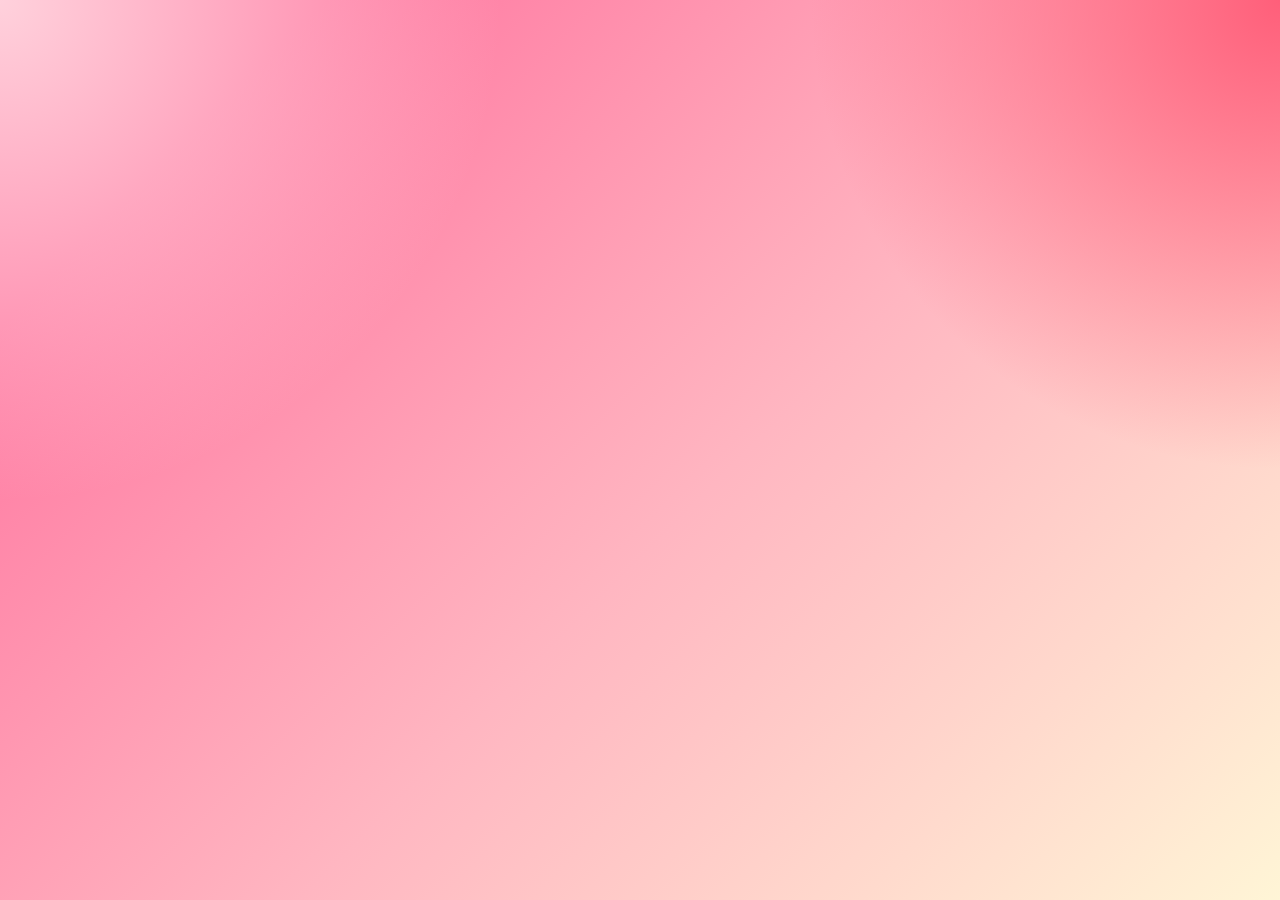
==== after-moment.html @ 788569a2 "update video dan audio halaman after moment" ====
<!DOCTYPE html>
<html lang="id">
  <head>
    <meta charset="UTF-8" />
    <meta name="viewport" content="width=device-width, initial-scale=1.0" />
    <title>Terima Kasih Sudah Menonton</title>
    <link rel="stylesheet" href="style.css" />
    <style>
      .video-background {
        position: fixed;
        inset: 0;
        width: 100%;
        height: 100%;
        object-fit: cover;
        object-position: center center;
        z-index: -2;
        opacity: 0.92;
      }

      .video-overlay {
        position: fixed;
        inset: 0;
        background: rgba(15, 15, 15, 0.28);
        z-index: -1;
      }

      .hero {
        background: rgba(255, 255, 255, 0.88);
        backdrop-filter: blur(16px);
      }

      .bubble-layer {
        position: fixed;
        inset: 0;
        pointer-events: none;
        overflow: hidden;
        z-index: 0;
      }

      .bubble {
        position: absolute;
        display: inline-flex;
        align-items: center;
        justify-content: center;
        gap: 0.5rem;
        padding: 0.7rem 1rem;
        max-width: 220px;
        line-height: 1.35;
        background: #ffffffcc;
        color: #111;
        border-radius: 24px;
        border-top-left-radius: 24px;
        border-top-right-radius: 24px;
        border-bottom-left-radius: 24px;
        box-shadow: 0 10px 30px rgba(0, 0, 0, 0.12);
        font-size: 0.95rem;
        letter-spacing: 0.01em;
        white-space: normal;
        opacity: 0.98;
        transform: translateY(100vh);
        animation: floatUp 14s linear infinite;
        pointer-events: auto;
        cursor: pointer;
        transition: transform 0.2s ease, filter 0.2s ease;
      }

      .bubble:hover {
        transform: translateY(100vh) scale(1.02);
        filter: brightness(1.05);
      }

      .bubble.right {
        background: rgba(37, 211, 102, 0.95);
        color: #ffffff;
        border-top-right-radius: 4px;
        border-bottom-left-radius: 24px;
        border-bottom-right-radius: 24px;
      }

      .bubble .heart-icon {
        display: inline-flex;
        align-items: center;
        justify-content: center;
        width: 1.2rem;
        height: 1.2rem;
        border-radius: 50%;
        background: rgba(255, 255, 255, 0.9);
        color: #ff3b6a;
        font-size: 0.95rem;
      }

      .bubble .bubble-photo {
        width: 40px;
        height: 40px;
        border-radius: 14px;
        object-fit: cover;
        border: 2px solid rgba(255, 255, 255, 0.85);
        box-shadow: 0 8px 20px rgba(0, 0, 0, 0.12);
      }

      .bubble.right .heart-icon {
        background: rgba(255, 255, 255, 0.18);
      }

      .bubble.image-bubble {
        padding: 0.6rem 0.85rem;
        gap: 0.55rem;
      }

      .audio-prompt {
        position: fixed;
        bottom: 18px;
        left: 50%;
        transform: translateX(-50%);
        z-index: 10;
        display: none;
      }

      .audio-prompt button {
        padding: 0.85rem 1.2rem;
        border: none;
        border-radius: 999px;
        background: rgba(255, 255, 255, 0.92);
        color: #333;
        font-weight: 700;
        cursor: pointer;
        box-shadow: 0 18px 45px rgba(0, 0, 0, 0.16);
      }

      .audio-prompt.show {
        display: block;
      }

      .pop-heart {
        position: fixed;
        display: inline-flex;
        align-items: center;
        justify-content: center;
        width: 36px;
        height: 36px;
        pointer-events: none;
        font-size: 1.2rem;
        opacity: 0;
        transform: translate(-50%, -50%) scale(0.8);
        animation: popHeart 0.6s ease-out forwards;
      }

      @keyframes popHeart {
        0% {
          opacity: 1;
          transform: translate(-50%, -50%) scale(1);
        }
        100% {
          opacity: 0;
          transform: translate(-50%, -180%) scale(1.5);
        }
      }

      .bubble::after {
        content: "";
        position: absolute;
        width: 12px;
        height: 12px;
        border-radius: 3px;
        bottom: 10px;
        background: inherit;
      }

      .bubble.left::after {
        left: -6px;
        transform: rotate(45deg);
      }

      .bubble.right::after {
        right: -6px;
        transform: rotate(45deg);
      }

      @keyframes floatUp {
        0% {
          transform: translateY(100vh) scale(0.9);
          opacity: 0.9;
        }
        100% {
          transform: translateY(-120vh) scale(1.05);
          opacity: 0.05;
        }
      }

      @media (max-width: 768px) {
        .video-background {
          object-position: center top;
        }

        .bubble {
          padding: 0.6rem 0.9rem;
          max-width: 180px;
          font-size: 0.85rem;
        }

        .bubble .bubble-photo {
          width: 34px;
          height: 34px;
        }
      }
    </style>
  </head>
  <body>
    <video id="pageVideo" class="video-background" autoplay loop playsinline>
      <source src="WhatsApp Video 2026-08-08 at 03.16.43.mp4"
      Video latar tidak didukung oleh browser.
    </video>
    <audio id="backgroundAudio" preload="auto" autoplay playsinline>
      <source src="WhatsApp Video 2026-08-08 at 03.42.05.mp4"
      Audio tidak didukung oleh browser.
    </audio>
    <div class="audio-prompt" id="audioPrompt">
      <button id="audioPromptBtn">Aktifkan musik latar</button>
    </div>
    <div class="video-overlay"></div>
    <div class="bubble-layer" id="bubbleLayer"></div>
    <script>
      const bubbleItems = [
        { type: "text", content: "i love u" },
        { type: "text", content: "happy birthday sayangku" },
        {
          type: "image",
          src: "file:///C:/Users/ASUS/Downloads/WhatsApp Image 2026-08-08 at 03.34.33.jpeg",
          label: "hfiz akan selamanya mencintai wawa",
        },
        { type: "text", content: "mwah" },
        {
          type: "image",
          src: "file:///C:/Users/ASUS/Downloads/WhatsApp Image 2026-08-08 at 03.34.33.jpeg",
          label: "selamanya untuk wawa",
        },
      ];

      const bubbleLayer = document.getElementById("bubbleLayer");

      function createBubble(item) {
        const bubble = document.createElement("span");
        bubble.className = "bubble";

        if (item.type === "image") {
          bubble.classList.add("image-bubble");
          bubble.innerHTML = `
            <img class="bubble-photo" src="${item.src}" alt="foto sayang" />
            <span class="bubble-text">${item.label}</span>
            <span class="heart-icon">❤</span>
          `;
        } else {
          bubble.innerHTML = `
            <span class="bubble-text">${item.content}</span>
            <span class="heart-icon">❤</span>
          `;
        }

        const side = Math.random() > 0.5 ? "left" : "right";
        bubble.classList.add(side);
        bubble.style.left = side === "left" ? `${Math.random() * 35 + 2}%` : `${Math.random() * 35 + 58}%`;
        bubble.style.animationDuration = `${10 + Math.random() * 7}s`;
        bubble.style.animationDelay = `${-Math.random() * 12}s`;
        bubble.style.fontSize = `${0.9 + Math.random() * 0.3}rem`;
        bubble.addEventListener("click", (event) => {
          event.stopPropagation();
          playBackgroundAudio();
          const rect = bubble.getBoundingClientRect();
          const pop = document.createElement("span");
          pop.className = "pop-heart";
          pop.textContent = "💗";
          pop.style.left = `${rect.left + rect.width / 2}px`;
          pop.style.top = `${rect.top + rect.height / 2}px`;
          document.body.appendChild(pop);
          setTimeout(() => pop.remove(), 600);
        });
        bubbleLayer.appendChild(bubble);
      }

      function spawnBubbles(count) {
        for (let i = 0; i < count; i += 1) {
          const item = bubbleItems[Math.floor(Math.random() * bubbleItems.length)];
          createBubble(item);
        }
      }

      const backgroundAudio = document.getElementById("backgroundAudio");
      const pageVideo = document.getElementById("pageVideo");
      const audioPrompt = document.getElementById("audioPrompt");
      const audioPromptBtn = document.getElementById("audioPromptBtn");
      let audioStarted = false;

      function playBackgroundAudio() {
        if (audioStarted || !backgroundAudio) return;
        backgroundAudio.volume = 0.7;
        backgroundAudio.play().then(() => {
          audioStarted = true;
          if (audioPrompt) audioPrompt.classList.remove("show");
        }).catch(() => {
          audioStarted = false;
          if (audioPrompt) audioPrompt.classList.add("show");
        });
      }

      function ensureVideoAudio() {
        if (!pageVideo) return;
        pageVideo.muted = true;
        pageVideo.volume = 0;
        pageVideo.play().catch(() => {});
      }

      window.addEventListener("DOMContentLoaded", () => {
        setTimeout(() => {
          window.location.href = "happy.html";
        }, 14000);

        playBackgroundAudio();
        ensureVideoAudio();

        spawnBubbles(24);
        setInterval(() => {
          const item = bubbleItems[Math.floor(Math.random() * bubbleItems.length)];
          createBubble(item);
          if (bubbleLayer.children.length > 40) {
            bubbleLayer.removeChild(bubbleLayer.firstChild);
          }
        }, 850);
      });

      if (audioPromptBtn) {
        audioPromptBtn.addEventListener("click", () => {
          playBackgroundAudio();
        });
      }
    </script>
  </body>
</html>
---- style.css ----
* {
  box-sizing: border-box;
}

body {
  margin: 0;
  min-height: 100vh;
  font-family: "Segoe UI", Tahoma, Geneva, Verdana, sans-serif;
  background: radial-gradient(circle at top left, #ffd1dc 0%, transparent 32%),
    radial-gradient(circle at top right, #ff5f7a 0%, transparent 30%),
    linear-gradient(135deg, #ff7aa2 15%, #ffb6c1 55%, #fff5d6 100%);
  overflow-x: hidden;
  overflow-y: auto;
  color: #333;
  text-transform: lowercase;
}

.page {
  position: relative;
  min-height: 100vh;
  display: flex;
  flex-direction: column;
  align-items: center;
  justify-content: flex-start;
  padding: 28px 16px 60px;
  opacity: 1;
  transform: translateY(0);
}

.page.page-enter {
  animation: pageFadeIn 0.8s ease forwards;
}

@keyframes pageFadeIn {
  from {
    opacity: 0;
    transform: translateY(28px);
  }
  to {
    opacity: 1;
    transform: translateY(0);
  }
}

.hero {
  width: min(100%, 760px);
  background: rgba(255, 255, 255, 0.92);
  border-radius: 32px;
  box-shadow: 0 28px 80px rgba(0, 0, 0, 0.14);
  border: 1px solid rgba(255, 183, 197, 0.7);
  position: relative;
  overflow: hidden;
  z-index: 2;
}

.hero::before {
  content: "";
  position: absolute;
  inset: 0;
  background: radial-gradient(circle at top, rgba(255, 255, 255, 0.45), transparent 55%),
    radial-gradient(circle at right, rgba(255, 183, 197, 0.2), transparent 45%);
  pointer-events: none;
}

.hero-inner {
  position: relative;
  padding: 42px 34px 34px;
}

.headline {
  font-size: clamp(2rem, 5vw, 3.5rem);
  margin: 0 0 18px;
  line-height: 1.05;
  letter-spacing: -0.04em;
}

.name-anim {
  display: inline-block;
  margin-bottom: 20px;
  font-size: clamp(1.5rem, 4vw, 2.3rem);
  font-weight: 800;
  letter-spacing: 0.05em;
  background: linear-gradient(90deg, #ff7aa2, #ff3c7b, #ff94b8);
  -webkit-background-clip: text;
  background-clip: text;
  color: transparent;
  animation: slideGlow 4s ease-in-out infinite;
  position: relative;
}

.name-anim::after {
  content: "";
  position: absolute;
  inset: 0;
  border-radius: 12px;
  box-shadow: 0 0 30px rgba(255, 108, 146, 0.35);
  opacity: 0.35;
}

.intro {
  margin: 0 0 24px;
  font-size: 1rem;
  line-height: 1.75;
  color: #6a4b62;
  min-height: 5.25rem;
}

.typing-cursor {
  display: inline-block;
  width: 0.7ch;
  margin-left: 2px;
  color: #ff5f7a;
  animation: blinkCursor 0.7s steps(1) infinite;
}

.hero-grid {
  display: grid;
  gap: 18px;
}

.info-box,
.quote-box {
  border-radius: 22px;
  padding: 24px;
  background: rgba(255, 255, 255, 0.95);
  border: 1px solid rgba(255, 183, 197, 0.7);
}

.info-box strong {
  display: block;
  font-size: 0.95rem;
  color: #c2395b;
  margin-bottom: 8px;
}

.info-box span,
.quote-box {
  color: #5b3d4a;
}

.quote-box {
  font-size: 1.08rem;
  line-height: 1.7;
}

.media-showcase {
  margin: 24px 0 10px;
}

.media-screen {
  position: relative;
  min-height: 220px;
  border-radius: 26px;
  padding: 14px;
  background: linear-gradient(135deg, #fff4f8, #ffe9ef);
  border: 1px solid rgba(255, 148, 184, 0.5);
  box-shadow: inset 0 0 0 1px rgba(255, 255, 255, 0.6);
  overflow: hidden;
}

.media-screen::before {
  content: "";
  position: absolute;
  inset: 0;
  background: linear-gradient(90deg, transparent, rgba(255, 255, 255, 0.8), transparent);
  transform: translateX(-120%);
  animation: mediaScan 3s linear infinite;
}

.media-screen::after {
  content: "";
  position: absolute;
  left: 14px;
  right: 14px;
  top: 14px;
  height: 4px;
  border-radius: 999px;
  background: rgba(255, 255, 255, 0.6);
  overflow: hidden;
}

.media-card {
  position: absolute;
  inset: 14px;
  opacity: 0;
  transform: scale(0.94) translateY(10px);
  transition: all 0.7s ease;
  pointer-events: none;
}

.media-card.active {
  opacity: 1;
  transform: scale(1) translateY(0);
  pointer-events: auto;
}

.media-card.active .media-photo {
  animation: reelMotion 2.8s ease-in-out forwards;
}

.media-photo {
  min-height: 320px;
  border-radius: 20px;
  padding: 18px;
  display: flex;
  flex-direction: column;
  justify-content: flex-start;
  color: #fff;
  font-weight: 700;
  box-shadow: 0 20px 40px rgba(0, 0, 0, 0.12);
  position: relative;
  overflow: hidden;
  transform-origin: center;
  background: linear-gradient(135deg, rgba(255, 255, 255, 0.92), rgba(255, 240, 248, 0.78));
}

.media-image {
  width: 100%;
  height: auto;
  max-height: 320px;
  border-radius: 18px;
  margin-bottom: 16px;
  object-fit: cover;
  display: block;
  position: relative;
  z-index: 1;
  box-shadow: 0 18px 36px rgba(0, 0, 0, 0.18);
}

.media-photo::before {
  content: "";
  position: absolute;
  inset: 0;
  background: linear-gradient(180deg, rgba(0, 0, 0, 0.04) 0%, rgba(0, 0, 0, 0.35) 100%);
  pointer-events: none;
}

.photo-one {
  background: linear-gradient(135deg, #ff7aa2, #ffb6c1 60%, #ffe4e8);
}

.photo-two {
  background: linear-gradient(135deg, #ff4f7d, #ff8ca8 60%, #ffd4de);
}

.photo-three {
  background: linear-gradient(135deg, #f86b91, #ffb0c4 60%, #ffe2e9);
}

.media-tag {
  position: relative;
  z-index: 1;
  display: inline-block;
  margin-bottom: 6px;
  font-size: 0.78rem;
  text-transform: uppercase;
  letter-spacing: 0.18em;
  opacity: 0.88;
}

.media-photo strong {
  position: relative;
  z-index: 1;
  font-size: 1.08rem;
}

.button-wrap {
  text-align: center;
   margin-top: 14px;
 }

 .countdown-wrapper {
   margin: 0 auto 24px;
   padding: 24px 20px 18px;
   max-width: 420px;
   background: rgba(255, 208, 229, 0.95);
   border: 1px solid rgba(255, 105, 169, 0.45);
   border-radius: 36px;
   box-shadow: 0 24px 52px rgba(255, 105, 169, 0.2);
 }

 .countdown-display {
   margin: 0 auto 18px;
   padding: 18px 28px;
   width: fit-content;
   color: #fff;
   background: linear-gradient(135deg, #ff85c3, #ff3d9a);
   border-radius: 28px;
   font-size: clamp(2.3rem, 6vw, 4.8rem);
   font-weight: 900;
   letter-spacing: 0.02em;
   text-align: center;
   box-shadow: 0 24px 44px rgba(255, 75, 150, 0.35);
 }
  left: 18%;
}

.qr-heart::after {
  right: 18%;
}

.qr-heart img {
  width: 240px;
  height: 240px;
  object-fit: cover;
}

.start-link {
  display: inline-block;
  margin-top: 14px;
  color: #ff4f7d;
  font-weight: 700;
  text-decoration: none;
  transition: color 0.2s ease;
}

.start-link:hover {
  color: #ff2d6d;
}

.reveal-btn {
  border: none;
  cursor: pointer;
  border-radius: 999px;
   background: linear-gradient(135deg, #ff2d6d, #ffd500);
   color: #111;
   padding: 14px 32px;
   font-size: 1rem;
   font-weight: 800;
   box-shadow: 0 20px 32px rgba(255, 213, 0, 0.35);
   transition: transform 0.2s ease, box-shadow 0.2s ease, filter 0.2s ease;
 }

 .reveal-btn:hover {
   transform: none;
   filter: brightness(1.05);
   box-shadow: 0 20px 32px rgba(255, 213, 0, 0.35);
   width: fit-content;
  padding: 26px 30px;
  border-radius: 28px;
  background: rgba(255, 255, 255, 0.94);
  border: 1px solid rgba(255, 148, 184, 0.45);
  color: #c2395b;
  font-size: clamp(2rem, 5vw, 3.5rem);
  font-weight: 800;
  text-align: center;
  letter-spacing: 0.02em;
  box-shadow: 0 24px 40px rgba(255, 111, 143, 0.12);
}

.heart-burst-overlay {
  position: fixed;
  inset: 0;
  pointer-events: none;
  z-index: 9999;
}

.heart-burst {
  position: absolute;
  left: 50%;
  top: 50%;
  transform: translate(-50%, -50%) scale(var(--scale, 1));
  font-size: 1.4rem;
  opacity: 0;
  animation: heartBurst 1.2s ease-out forwards;
  animation-delay: var(--delay, 0s);
}

@keyframes heartBurst {
  0% {
    opacity: 1;
    transform: translate(-50%, -50%) scale(0.8);
  }
  40% {
    opacity: 1;
    transform: translate(calc(-50% + var(--tx, 0px)), calc(-50% + var(--ty, 0px))) scale(1.3);
  }
  100% {
    opacity: 0;
    transform: translate(calc(-50% + var(--tx, 0px)), calc(-50% + var(--ty, 0px))) scale(0.5);
  }
}

.video-card {
  margin: 18px auto 0;
  padding: 20px;
  max-width: 720px;
  border-radius: 32px;
  background: linear-gradient(180deg, rgba(255, 247, 250, 0.95), rgba(255, 236, 244, 0.9));
  border: 1px solid rgba(255, 153, 183, 0.5);
  box-shadow: 0 28px 72px rgba(255, 111, 143, 0.14);
  text-align: center;
  position: relative;
  overflow: hidden;
}

.moment-page .video-card {
  max-width: 540px;
  padding: 24px;
}

.moment-page .video-card video {
  max-height: 320px;
  border-radius: 24px;
}

.video-card::before {
  content: "";
  position: absolute;
  inset: -20%;
  background: radial-gradient(circle at top left, rgba(255, 255, 255, 0.65), transparent 45%);
  opacity: 0.5;
  pointer-events: none;
}

.video-card::after {
  content: "";
  position: absolute;
  inset: -20%;
  background: radial-gradient(circle at bottom right, rgba(255, 148, 184, 0.18), transparent 40%);
  opacity: 0.8;
  pointer-events: none;
}

.video-label {
  margin-bottom: 14px;
  font-weight: 800;
  color: #c2395b;
  letter-spacing: 0.12em;
  text-transform: uppercase;
  font-size: 0.88rem;
}

.video-card video {
  width: 100%;
  border-radius: 22px;
  display: block;
  background: #000;
  box-shadow: inset 0 0 0 1px rgba(255, 255, 255, 0.12);
}

.hidden-audio {
  display: none;
}

.audio-card {
  padding: 28px 24px;
}

.audio-artwork {
  position: relative;
  width: 240px;
  height: 240px;
  margin: 0 auto 18px;
  border-radius: 50%;
  background: radial-gradient(circle, rgba(255,255,255,0.95), rgba(255, 216, 230, 0.85));
  box-shadow: 0 24px 44px rgba(255, 111, 143, 0.14);
  display: flex;
  align-items: center;
  justify-content: center;
  color: #c2395b;
  font-weight: 700;
  letter-spacing: 0.08em;
  text-transform: uppercase;
}

.audio-ring {
  position: absolute;
  inset: 20px;
  border: 2px dashed rgba(255, 111, 143, 0.45);
  border-radius: 50%;
  animation: pulseRing 2.6s ease-in-out infinite;
}

.audio-artwork span {
  position: relative;
  z-index: 1;
}

@keyframes pulseRing {
  0%, 100% {
    transform: scale(1);
    opacity: 0.7;
  }
  50% {
    transform: scale(1.08);
    opacity: 0.35;
  }
}

.video-caption {
  margin-top: 14px;
  color: #7a4c6d;
  font-size: 0.97rem;
  line-height: 1.7;
}

.soft-glow {
  box-shadow: 0 32px 90px rgba(255, 195, 214, 0.22);
}

.moment-page .hero {
  background: rgba(255, 255, 255, 0.93);
  border: 1px solid rgba(255, 179, 201, 0.5);
}

.small-note {
  margin-top: 14px;
  color: #6a4b62;
  font-size: 0.97rem;
}

.countdown-page .hero {
  min-height: 58vh;
}

.detail {
  margin-top: 24px;
  opacity: 0;
  max-height: 0;
  overflow: hidden;
  transition: opacity 0.5s ease, max-height 0.5s ease;
}

.detail.show {
  opacity: 1;
  max-height: 300px;
}

.detail p {
  margin: 0;
  font-size: 1rem;
  color: #5b3d4a;
  line-height: 1.8;
}

.closing-card {
  width: min(100%, 760px);
  margin-top: 24px;
  padding: 28px 24px;
  border-radius: 28px;
  background: rgba(255, 255, 255, 0.92);
  border: 1px solid rgba(255, 183, 197, 0.7);
  box-shadow: 0 18px 45px rgba(0, 0, 0, 0.1);
  text-align: center;
  z-index: 2;
  position: relative;
}

.closing-card h2 {
  margin: 0 0 10px;
  font-size: clamp(1.2rem, 2.5vw, 1.7rem);
  color: #c2395b;
}

.closing-card p {
  margin: 0;
  font-size: 1rem;
  line-height: 1.8;
  color: #5b3d4a;
}

.footer {
  text-align: center;
  margin-top: 22px;
  font-size: 0.95rem;
  color: #6a4b62;
}

.balloon-layer,
.confetti-layer {
  position: fixed;
  inset: 0;
  pointer-events: none;
  overflow: hidden;
  z-index: 0;
}

.balloon {
  position: absolute;
  display: block;
  width: 42px;
  height: 42px;
  border-radius: 50%;
  background: radial-gradient(circle at 30% 30%, #ffd5e7, #ff6fa7 70%, #ff4f7d);
  box-shadow: inset -6px -8px 0 rgba(255, 255, 255, 0.25), 0 10px 20px rgba(255, 95, 122, 0.2);
  animation: floatBalloon 8s ease-in-out infinite;
}

.balloon::before {
  content: "";
  position: absolute;
  left: 50%;
  bottom: -16px;
  width: 2px;
  height: 18px;
  background: rgba(255, 255, 255, 0.7);
  transform: translateX(-50%);
}

.balloon-one { left: 8%; top: 8%; animation-delay: 0s; }
.balloon-two { left: 20%; top: 18%; animation-delay: 1.2s; }
.balloon-three { right: 16%; top: 12%; animation-delay: 2s; }
.balloon-four { right: 6%; top: 24%; animation-delay: 1.6s; }

.confetti {
  position: absolute;
  width: 10px;
  height: 18px;
  border-radius: 2px;
  background: #ff6fa7;
  animation: fallConfetti 5s linear infinite;
  opacity: 0.9;
}

.c1 { left: 8%; top: -20px; animation-delay: 0s; background: #ff7fb3; }
.c2 { left: 24%; top: -20px; animation-delay: 1s; background: #ff4f7d; }
.c3 { left: 42%; top: -20px; animation-delay: 2s; background: #ff94b8; }
.c4 { right: 30%; top: -20px; animation-delay: 1.5s; background: #ff7fb3; }
.c5 { right: 18%; top: -20px; animation-delay: 2.5s; background: #ff4f7d; }
.c6 { right: 6%; top: -20px; animation-delay: 0.7s; background: #ff94b8; }

.burst-layer {
  position: fixed;
  inset: 0;
  pointer-events: none;
  overflow: hidden;
  z-index: 2;
}

.burst-piece {
  position: absolute;
  width: 10px;
  height: 10px;
  border-radius: 50%;
  background: #ff7fb3;
  animation: burstOut 0.8s ease-out forwards;
}

.firework-piece {
  position: absolute;
  width: 8px;
  height: 24px;
  border-radius: 12px;
  box-shadow: 0 0 20px rgba(255, 255, 255, 0.85);
  transform-origin: center;
  animation: fireworkTrail var(--duration, 1s) ease-out forwards;
}

@keyframes fireworkTrail {
  0% {
    opacity: 1;
    transform: translate(0, 0) rotate(var(--rotate)) scale(1);
  }
  60% {
    opacity: 0.9;
    transform: translate(var(--dx), var(--dy)) rotate(var(--rotate)) scale(1.2);
  }
  100% {
    opacity: 0;
    transform: translate(var(--dx), var(--dy)) rotate(var(--rotate)) scale(0.4);
  }
}

.floating-heart {
  position: fixed;
  inset: 0;
  width: 100vw;
  height: 100vh;
  pointer-events: none;
  overflow: hidden;
  z-index: 1;
}

.floating-heart span {
  position: absolute;
  display: block;
  font-size: 1.4rem;
  opacity: 0;
  animation: floatUp 4s ease-in infinite;
}

@media (min-width: 720px) {
  .hero-grid {
    grid-template-columns: 1.1fr 0.9fr;
  }
}

@keyframes floatUp {
  0% {
    transform: translateY(40px) scale(0.8);
    opacity: 0;
  }
  20% {
    opacity: 0.88;
  }
  100% {
    transform: translateY(-260px) scale(1.05);
    opacity: 0;
  }
}

@keyframes mediaScan {
  100% {
    transform: translateX(120%);
  }
}

@keyframes reelMotion {
  0% {
    transform: scale(1.01);
    filter: brightness(0.95);
  }
  50% {
    transform: scale(1.04);
    filter: brightness(1.05);
  }
  100% {
    transform: scale(1);
    filter: brightness(1);
  }
}

@keyframes blinkCursor {
  50% {
    opacity: 0;
  }
}

@keyframes burstOut {
  0% {
    transform: translate(0, 0) scale(0.2);
    opacity: 1;
  }
  100% {
    transform: translate(var(--x), var(--y)) scale(0);
    opacity: 0;
  }
}

@keyframes floatBalloon {
  0%, 100% {
    transform: translateY(0) rotate(0deg);
  }
  50% {
    transform: translateY(-18px) rotate(8deg);
  }
}

@keyframes fallConfetti {
  0% {
    transform: translate3d(0, -20px, 0) rotate(0deg);
    opacity: 0;
  }
  10% {
    opacity: 1;
  }
  100% {
    transform: translate3d(0, 110vh, 0) rotate(720deg);
    opacity: 0;
  }
}

@keyframes slideGlow {
  0%, 100% {
    text-shadow: 0 0 18px rgba(255, 111, 143, 0.35);
    transform: translateX(-5px);
  }
  50% {
    text-shadow: 0 0 36px rgba(255, 111, 143, 0.65);
    transform: translateX(5px);
  }
}
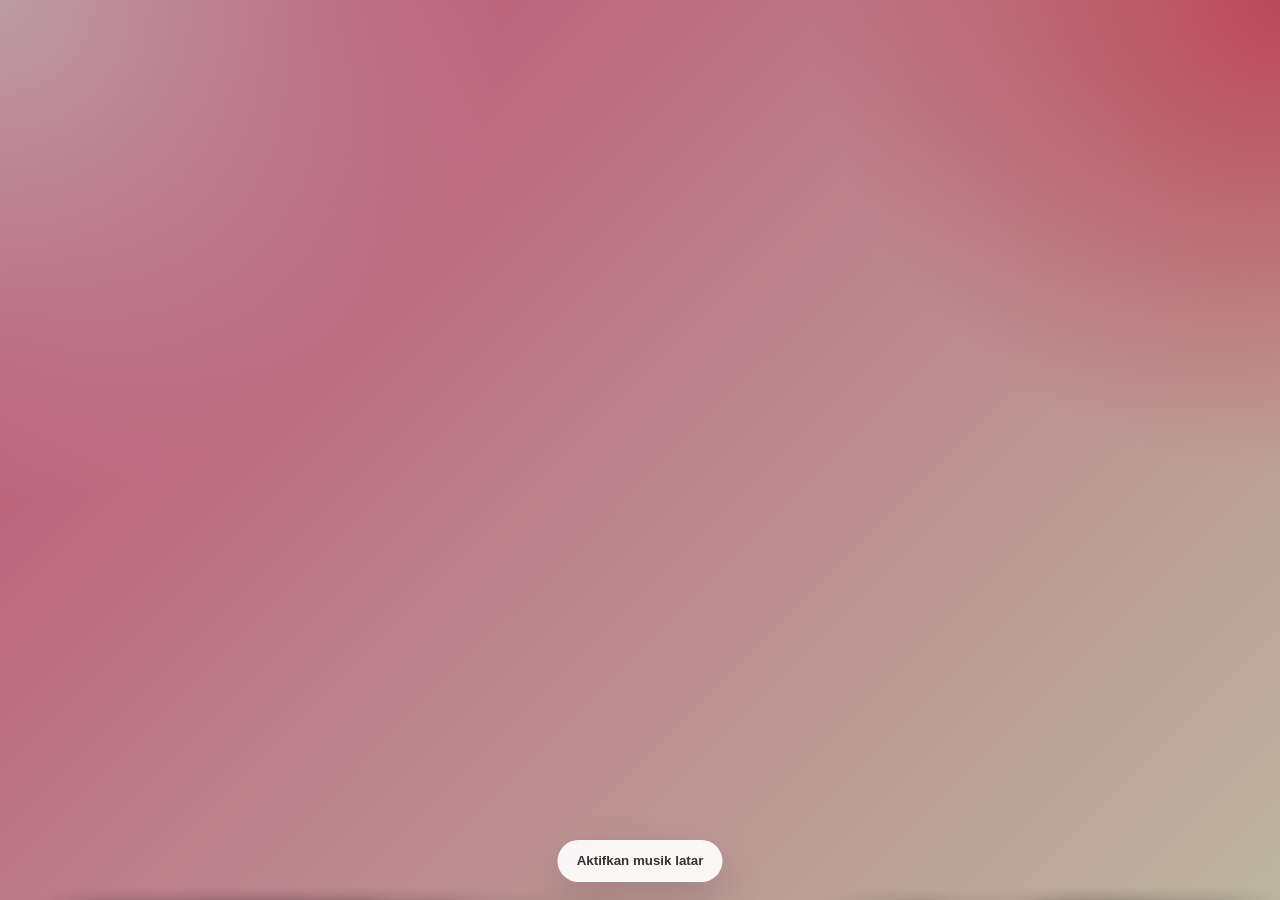
==== commit 1100af0f: "update video dan audio halaman after momen" ====
--- a/after-moment.html
+++ b/after-moment.html
@@ -207,11 +207,11 @@
   </head>
   <body>
     <video id="pageVideo" class="video-background" autoplay loop playsinline>
-      <source src="WhatsApp Video 2026-08-08 at 03.16.43.mp4"
+      <source src="C:\Users\ASUS\OneDrive\Documents\Desktop\FOLDERHFZ\WhatsApp Video 2026-08-08 at 03.42.05.mp4" type="video/mp4" />
       Video latar tidak didukung oleh browser.
     </video>
     <audio id="backgroundAudio" preload="auto" autoplay playsinline>
-      <source src="WhatsApp Video 2026-08-08 at 03.42.05.mp4"
+      <source src=":\UUsers\ASUS\OneDrive\Documents\Desktop\FOLDERHFZ\WhatsApp Video 2026-08-08 at 03.42.05.mp4" type="audio/mp3" />
       Audio tidak didukung oleh browser.
     </audio>
     <div class="audio-prompt" id="audioPrompt">
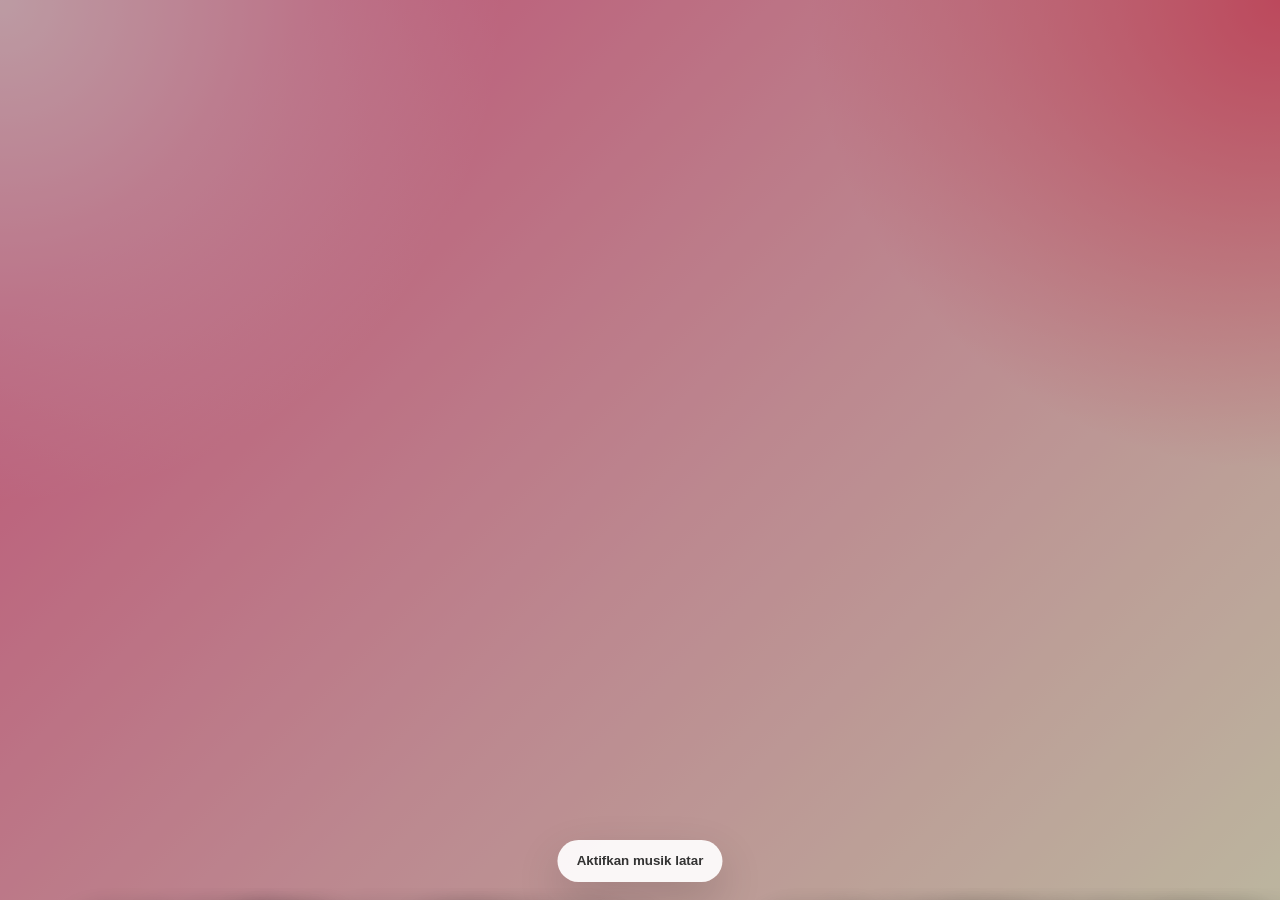
==== commit 8b4eb508: "update halaman after moment" ====
--- a/after-moment.html
+++ b/after-moment.html
@@ -211,7 +211,7 @@
       Video latar tidak didukung oleh browser.
     </video>
     <audio id="backgroundAudio" preload="auto" autoplay playsinline>
-      <source src=":\UUsers\ASUS\OneDrive\Documents\Desktop\FOLDERHFZ\WhatsApp Video 2026-08-08 at 03.42.05.mp4" type="audio/mp3" />
+      <source src="WhatsApp Video 2026-08-08 at 03.16.43.mp4 type="audio/mp3" />
       Audio tidak didukung oleh browser.
     </audio>
     <div class="audio-prompt" id="audioPrompt">
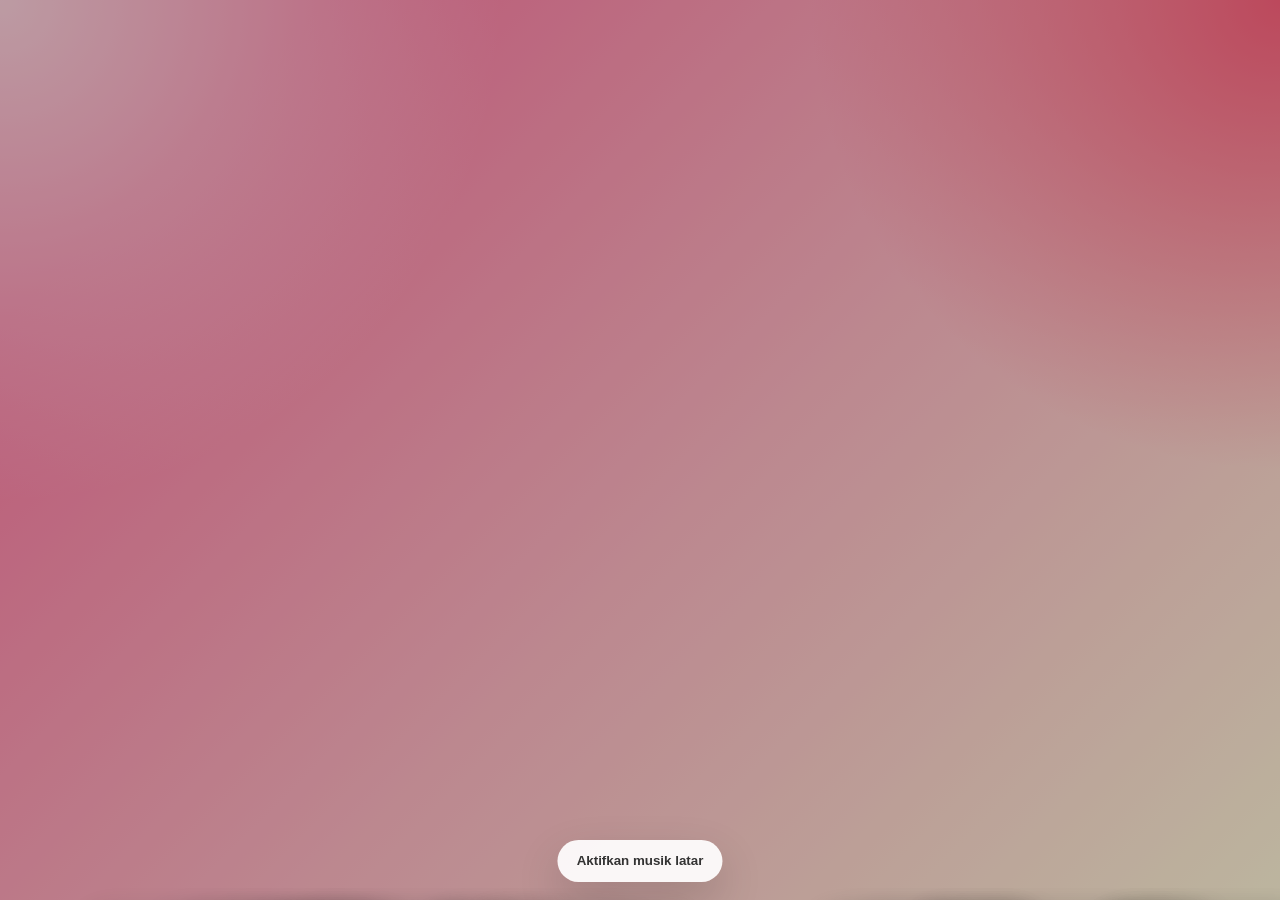
==== commit 3fb466b2: "update video background dan backsound after moment" ====
--- a/after-moment.html
+++ b/after-moment.html
@@ -206,14 +206,11 @@
     </style>
   </head>
   <body>
-    <video id="pageVideo" class="video-background" autoplay loop playsinline>
-      <source src="C:\Users\ASUS\OneDrive\Documents\Desktop\FOLDERHFZ\WhatsApp Video 2026-08-08 at 03.42.05.mp4" type="video/mp4" />
+    <video id="pageVideo" class="video-background" autoplay loop muted playsinline>
+      <source src="WhatsApp Video 2026-08-08 at 03.16.43.mp4" type="video/mp4" />
       Video latar tidak didukung oleh browser.
     </video>
-    <audio id="backgroundAudio" preload="auto" autoplay playsinline>
-      <source src="WhatsApp Video 2026-08-08 at 03.16.43.mp4 type="audio/mp3" />
-      Audio tidak didukung oleh browser.
-    </audio>
+    <audio id="bgMusic" preload="auto" loop playsinline></audio>
     <div class="audio-prompt" id="audioPrompt">
       <button id="audioPromptBtn">Aktifkan musik latar</button>
     </div>
@@ -284,16 +281,34 @@
         }
       }
 
-      const backgroundAudio = document.getElementById("backgroundAudio");
       const pageVideo = document.getElementById("pageVideo");
+      const bgMusic = document.getElementById("bgMusic");
       const audioPrompt = document.getElementById("audioPrompt");
       const audioPromptBtn = document.getElementById("audioPromptBtn");
       let audioStarted = false;
+      let audioContext = null;
+      let ambientInterval = null;
+
+      if (bgMusic) {
+        bgMusic.src = "WhatsApp Video 2026-08-08 at 03.42.05.mp4";
+        bgMusic.muted = false;
+        bgMusic.volume = 0.75;
+      }
 
       function playBackgroundAudio() {
-        if (audioStarted || !backgroundAudio) return;
-        backgroundAudio.volume = 0.7;
-        backgroundAudio.play().then(() => {
+        if (audioStarted || !bgMusic) return;
+
+        const AudioCtor = window.AudioContext || window.webkitAudioContext;
+        if (AudioCtor && !audioContext) {
+          audioContext = new AudioCtor();
+        }
+
+        if (audioContext && audioContext.state === "suspended") {
+          audioContext.resume().catch(() => {});
+        }
+
+        bgMusic.currentTime = 0;
+        bgMusic.play().then(() => {
           audioStarted = true;
           if (audioPrompt) audioPrompt.classList.remove("show");
         }).catch(() => {
--- a/style.css
+++ b/style.css
@@ -495,6 +495,84 @@
   line-height: 1.7;
 }
 
+.balloon-layer {
+  position: fixed;
+  inset: 0;
+  pointer-events: none;
+  z-index: 0;
+  overflow: hidden;
+}
+
+.balloon {
+  position: absolute;
+  left: var(--x);
+  bottom: -140px;
+  width: var(--size);
+  height: calc(var(--size) * 1.28);
+  border-radius: 50% 50% 48% 48%;
+  box-shadow: inset -14px -14px 18px rgba(0, 0, 0, 0.08), 0 18px 28px rgba(0, 0, 0, 0.08);
+  animation: balloonFloat 12s ease-in infinite;
+  animation-delay: var(--delay);
+  opacity: 0.92;
+}
+
+.balloon::before {
+  content: "";
+  position: absolute;
+  inset: 0;
+  border-radius: inherit;
+  background: linear-gradient(135deg, rgba(255, 255, 255, 0.52), transparent 48%);
+}
+
+.balloon::after {
+  content: "";
+  position: absolute;
+  width: 2px;
+  height: 70px;
+  left: 50%;
+  top: calc(100% - 12px);
+  transform: translateX(-50%);
+  background: rgba(255, 255, 255, 0.65);
+  box-shadow: 0 0 0 1px rgba(255, 255, 255, 0.15);
+}
+
+.balloon-pink {
+  background: linear-gradient(180deg, #ff8bb7, #ff5f93);
+}
+
+.balloon-yellow {
+  background: linear-gradient(180deg, #ffe99b, #ffd45c);
+}
+
+.balloon-red {
+  background: linear-gradient(180deg, #ff778d, #ef355d);
+}
+
+.balloon-purple {
+  background: linear-gradient(180deg, #d9b8ff, #b78cf2);
+}
+
+.balloon-cyan {
+  background: linear-gradient(180deg, #a6f0ff, #62d3ef);
+}
+
+@keyframes balloonFloat {
+  0% {
+    transform: translateY(0) rotate(0deg) scale(0.96);
+    opacity: 0.9;
+  }
+  20% {
+    transform: translateY(-18vh) rotate(-8deg) scale(1);
+  }
+  50% {
+    transform: translateY(-48vh) rotate(10deg) scale(1.04);
+  }
+  100% {
+    transform: translateY(-110vh) rotate(-12deg) scale(0.92);
+    opacity: 0.5;
+  }
+}
+
 .soft-glow {
   box-shadow: 0 32px 90px rgba(255, 195, 214, 0.22);
 }
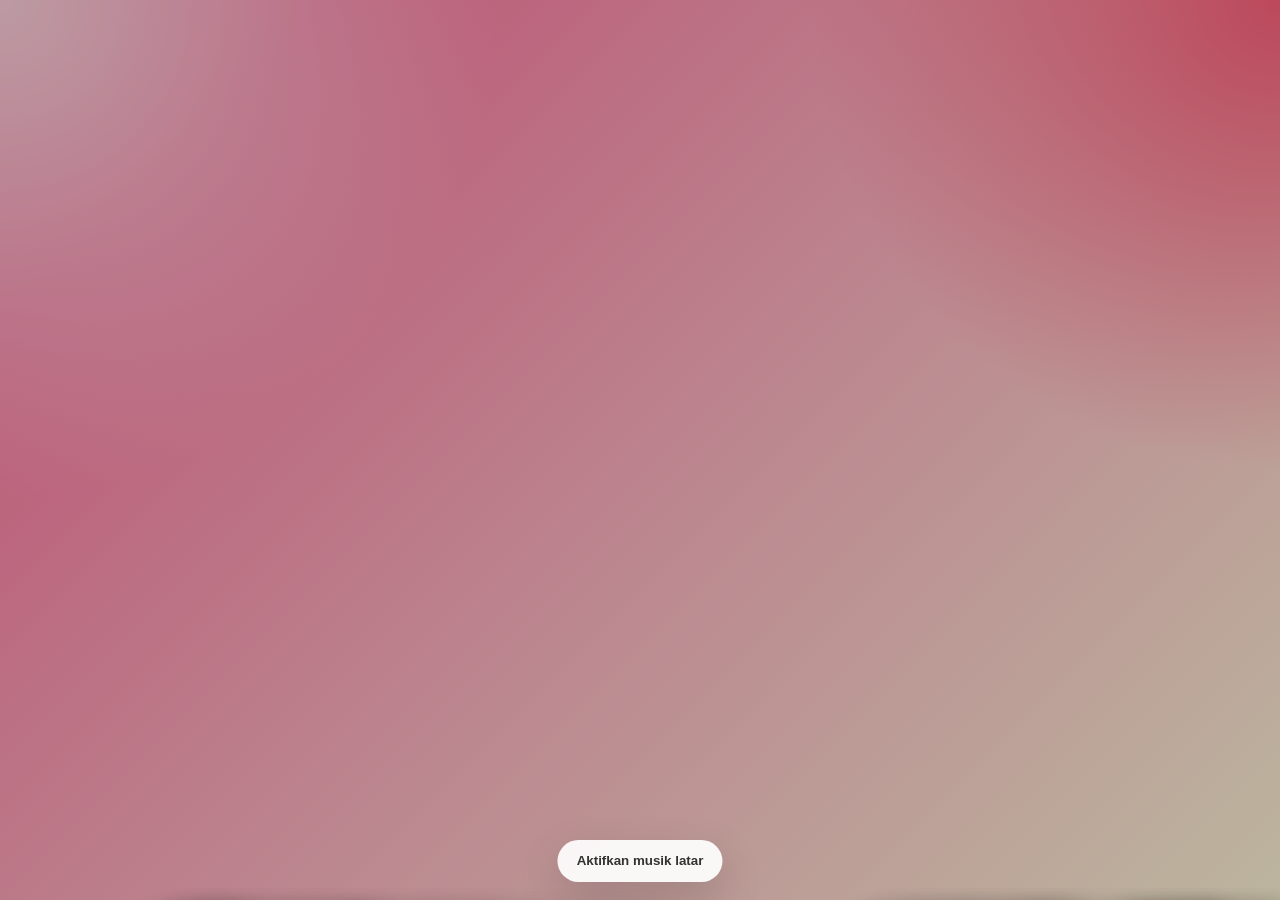
==== commit 742cdab4: "update website" ====
--- a/after-moment.html
+++ b/after-moment.html
@@ -326,7 +326,7 @@
 
       window.addEventListener("DOMContentLoaded", () => {
         setTimeout(() => {
-          window.location.href = "happy.html";
+          window.location.href = "galeri.html";
         }, 14000);
 
         playBackgroundAudio();
--- a/style.css
+++ b/style.css
@@ -15,13 +15,139 @@
   text-transform: lowercase;
 }
 
+.video-bg-wrap {
+  width: min(100%, 640px);
+  margin: 0 auto;
+  padding: 8px;
+  overflow: hidden;
+  border: 1px solid rgba(255, 255, 255, 0.72);
+  border-radius: 22px;
+  background: rgba(255, 255, 255, 0.78);
+  box-shadow: 0 20px 55px rgba(125, 45, 80, 0.2);
+}
+
+.moment-bg-video {
+  display: block;
+  width: 100%;
+  max-height: min(58vh, 440px);
+  object-fit: contain;
+  border-radius: 15px;
+  background: #000;
+}
+
+.moment-content {
+  width: min(100%, 680px);
+  text-align: center;
+}
+
+.moment-title {
+  margin: 0 0 20px;
+  color: #a8325b;
+  font-size: clamp(1.6rem, 5vw, 2.4rem);
+  letter-spacing: -0.04em;
+}
+
+.moment-caption {
+  margin: 16px 0 0;
+  color: #71465b;
+  font-size: 0.98rem;
+  line-height: 1.6;
+}
+
+.gallery-page {
+  justify-content: center;
+  padding-top: 40px;
+  padding-bottom: 40px;
+}
+
+.gallery-header {
+  margin-bottom: 26px;
+  text-align: center;
+}
+
+.gallery-eyebrow {
+  margin: 0 0 8px;
+  color: #b94d70;
+  font-size: 0.78rem;
+  font-weight: 700;
+  letter-spacing: 0.2em;
+}
+
+.gallery-title {
+  margin: 0;
+  color: #a8325b;
+  font-size: clamp(1.8rem, 5vw, 2.8rem);
+  letter-spacing: -0.04em;
+}
+
+.gallery-intro {
+  margin: 10px 0 0;
+  color: #71465b;
+  font-size: 0.98rem;
+  line-height: 1.6;
+}
+
+.gallery-grid {
+  display: grid;
+  grid-template-columns: repeat(2, minmax(0, 1fr));
+  gap: 20px;
+  width: min(100%, 820px);
+}
+
+.gallery-card {
+  margin: 0;
+  padding: 10px;
+  overflow: hidden;
+  border: 1px solid rgba(255, 255, 255, 0.8);
+  border-radius: 22px;
+  background: rgba(255, 255, 255, 0.82);
+  box-shadow: 0 18px 45px rgba(125, 45, 80, 0.14);
+}
+
+.gallery-card img {
+  display: block;
+  width: 100%;
+  height: clamp(220px, 36vw, 360px);
+  border-radius: 15px;
+  background: #f7e8ee;
+  object-fit: cover;
+}
+
+.gallery-card figcaption {
+  padding: 13px 8px 7px;
+  color: #71465b;
+  font-size: 0.95rem;
+  font-weight: 700;
+  text-align: center;
+}
+
+.gallery-next {
+  display: inline-flex;
+  align-items: center;
+  gap: 8px;
+  padding: 12px 20px;
+  border-radius: 999px;
+  background: linear-gradient(135deg, #ff7aa2, #ff4f7d);
+  box-shadow: 0 12px 26px rgba(255, 79, 125, 0.22);
+  color: #fff;
+  font-weight: 700;
+  text-decoration: none;
+  transition: transform 0.2s ease, box-shadow 0.2s ease;
+}
+
+.gallery-next:hover {
+  transform: translateY(-2px);
+  box-shadow: 0 16px 30px rgba(255, 79, 125, 0.3);
+}
+
 .page {
   position: relative;
+  z-index: 3;
   min-height: 100vh;
   display: flex;
   flex-direction: column;
   align-items: center;
-  justify-content: flex-start;
+  justify-content: center;
   padding: 28px 16px 60px;
   opacity: 1;
   transform: translateY(0);
@@ -578,8 +704,7 @@
 }
 
 .moment-page .hero {
-  background: rgba(255, 255, 255, 0.93);
-  border: 1px solid rgba(255, 179, 201, 0.5);
+  display: none;
 }
 
 .small-note {
@@ -764,6 +889,17 @@
   }
 }
 
+@media (max-width: 560px) {
+  .gallery-grid {
+    grid-template-columns: 1fr;
+    gap: 14px;
+  }
+
+  .gallery-card img {
+    height: min(62vh, 360px);
+  }
+}
+
 @keyframes floatUp {
   0% {
     transform: translateY(40px) scale(0.8);
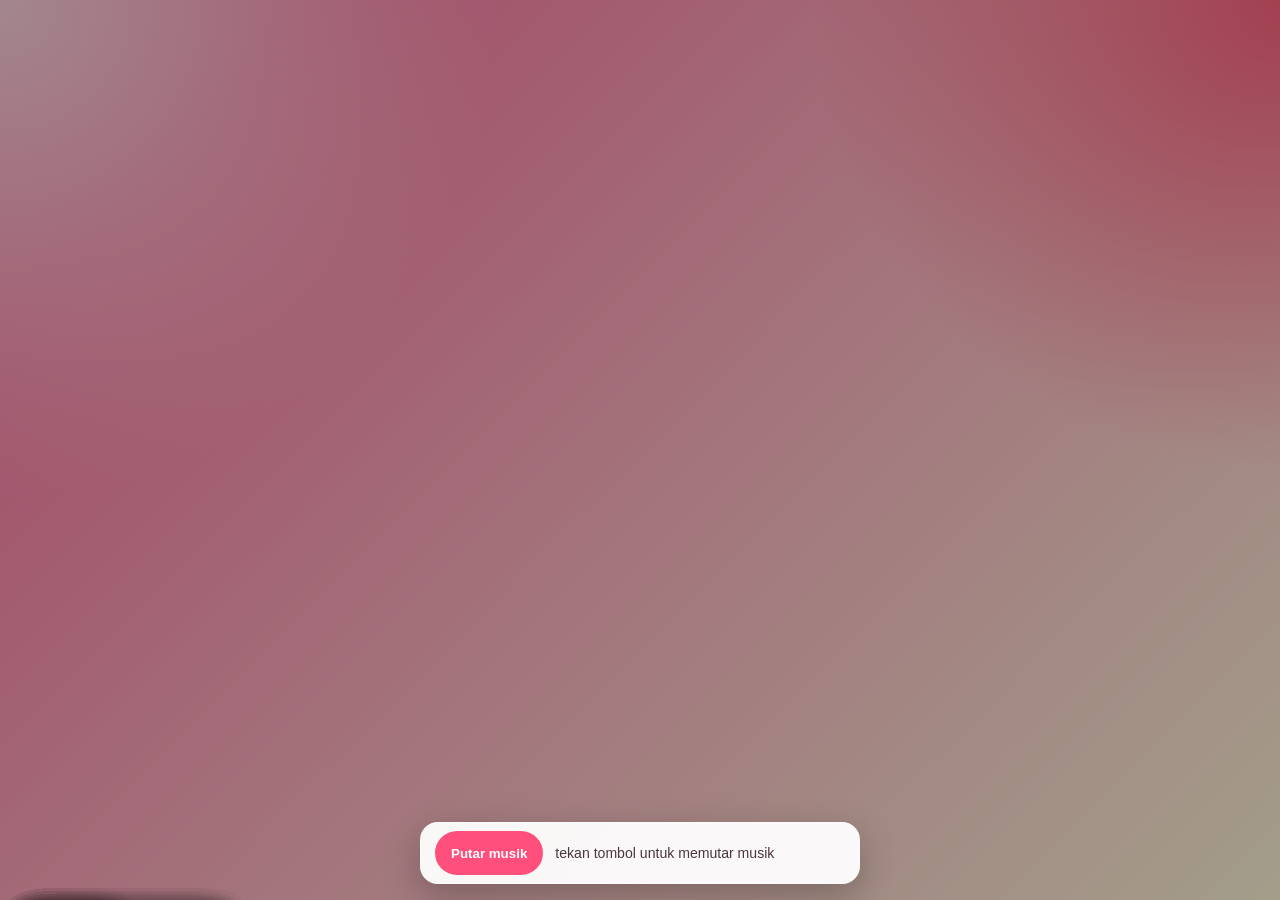
==== commit 9b4c008a: "update website" ====
--- a/after-moment.html
+++ b/after-moment.html
@@ -11,6 +11,7 @@
         inset: 0;
         width: 100%;
         height: 100%;
+        height: 100dvh;
         object-fit: cover;
         object-position: center center;
         z-index: -2;
@@ -20,7 +21,7 @@
       .video-overlay {
         position: fixed;
         inset: 0;
-        background: rgba(15, 15, 15, 0.28);
+        background: rgba(15, 15, 15, 0.38);
         z-index: -1;
       }
 
@@ -44,7 +45,7 @@
         justify-content: center;
         gap: 0.5rem;
         padding: 0.7rem 1rem;
-        max-width: 220px;
+        max-width: min(220px, calc(100vw - 32px));
         line-height: 1.35;
         background: #ffffffcc;
         color: #111;
@@ -62,6 +63,7 @@
         pointer-events: auto;
         cursor: pointer;
         transition: transform 0.2s ease, filter 0.2s ease;
+        left: clamp(12px, var(--bubble-x), calc(100vw - 100% - 12px));
       }
 
       .bubble:hover {
@@ -109,26 +111,39 @@
 
       .audio-prompt {
         position: fixed;
-        bottom: 18px;
+        bottom: max(16px, env(safe-area-inset-bottom));
         left: 50%;
         transform: translateX(-50%);
         z-index: 10;
-        display: none;
+        display: flex;
+        align-items: center;
+        gap: 12px;
+        width: min(440px, calc(100vw - 24px));
+        padding: 8px 14px;
+        border: 1px solid rgba(255, 255, 255, 0.72);
+        border-radius: 18px;
+        background: rgba(255, 255, 255, 0.94);
+        box-shadow: 0 12px 36px rgba(0, 0, 0, 0.24);
+        backdrop-filter: blur(12px);
       }
 
       .audio-prompt button {
-        padding: 0.85rem 1.2rem;
+        flex: 0 0 auto;
+        min-height: 44px;
+        padding: 0.7rem 1rem;
         border: none;
         border-radius: 999px;
-        background: rgba(255, 255, 255, 0.92);
-        color: #333;
+        background: #ff4f7d;
+        color: #fff;
         font-weight: 700;
         cursor: pointer;
-        box-shadow: 0 18px 45px rgba(0, 0, 0, 0.16);
-      }
-
-      .audio-prompt.show {
-        display: block;
+        touch-action: manipulation;
+      }
+
+      .audio-status {
+        color: #4a3540;
+        font-size: 0.88rem;
+        line-height: 1.35;
       }
 
       .pop-heart {
@@ -194,13 +209,22 @@
 
         .bubble {
           padding: 0.6rem 0.9rem;
-          max-width: 180px;
+          max-width: min(180px, calc(100vw - 32px));
           font-size: 0.85rem;
         }
 
         .bubble .bubble-photo {
           width: 34px;
           height: 34px;
+        }
+
+        .audio-prompt {
+          gap: 8px;
+          padding: 8px 10px;
+        }
+
+        .audio-status {
+          font-size: 0.8rem;
         }
       }
     </style>
@@ -212,7 +236,8 @@
     </video>
     <audio id="bgMusic" preload="auto" loop playsinline></audio>
     <div class="audio-prompt" id="audioPrompt">
-      <button id="audioPromptBtn">Aktifkan musik latar</button>
+      <button id="audioPromptBtn" type="button">Putar musik</button>
+      <span class="audio-status" id="audioStatus" role="status" aria-live="polite">Menyiapkan musik...</span>
     </div>
     <div class="video-overlay"></div>
     <div class="bubble-layer" id="bubbleLayer"></div>
@@ -222,13 +247,13 @@
         { type: "text", content: "happy birthday sayangku" },
         {
           type: "image",
-          src: "file:///C:/Users/ASUS/Downloads/WhatsApp Image 2026-08-08 at 03.34.33.jpeg",
+          src: "assets/foto-momen-1.jpeg",
           label: "hfiz akan selamanya mencintai wawa",
         },
         { type: "text", content: "mwah" },
         {
           type: "image",
-          src: "file:///C:/Users/ASUS/Downloads/WhatsApp Image 2026-08-08 at 03.34.33.jpeg",
+          src: "assets/foto-momen-1.jpeg",
           label: "selamanya untuk wawa",
         },
       ];
@@ -255,13 +280,12 @@
 
         const side = Math.random() > 0.5 ? "left" : "right";
         bubble.classList.add(side);
-        bubble.style.left = side === "left" ? `${Math.random() * 35 + 2}%` : `${Math.random() * 35 + 58}%`;
+        bubble.style.setProperty("--bubble-x", side === "left" ? `${Math.random() * 35 + 2}%` : `${Math.random() * 35 + 58}%`);
         bubble.style.animationDuration = `${10 + Math.random() * 7}s`;
         bubble.style.animationDelay = `${-Math.random() * 12}s`;
         bubble.style.fontSize = `${0.9 + Math.random() * 0.3}rem`;
         bubble.addEventListener("click", (event) => {
           event.stopPropagation();
-          playBackgroundAudio();
           const rect = bubble.getBoundingClientRect();
           const pop = document.createElement("span");
           pop.className = "pop-heart";
@@ -283,11 +307,8 @@
 
       const pageVideo = document.getElementById("pageVideo");
       const bgMusic = document.getElementById("bgMusic");
-      const audioPrompt = document.getElementById("audioPrompt");
       const audioPromptBtn = document.getElementById("audioPromptBtn");
-      let audioStarted = false;
-      let audioContext = null;
-      let ambientInterval = null;
+      const audioStatus = document.getElementById("audioStatus");
 
       if (bgMusic) {
         bgMusic.src = "WhatsApp Video 2026-08-08 at 03.42.05.mp4";
@@ -295,25 +316,26 @@
         bgMusic.volume = 0.75;
       }
 
+      function updateAudioControl(isPlaying, status) {
+        if (audioPromptBtn) {
+          audioPromptBtn.textContent = isPlaying ? "Matikan musik" : "Putar musik";
+        }
+        if (audioStatus) {
+          audioStatus.textContent = status;
+        }
+      }
+
       function playBackgroundAudio() {
-        if (audioStarted || !bgMusic) return;
-
-        const AudioCtor = window.AudioContext || window.webkitAudioContext;
-        if (AudioCtor && !audioContext) {
-          audioContext = new AudioCtor();
-        }
-
-        if (audioContext && audioContext.state === "suspended") {
-          audioContext.resume().catch(() => {});
-        }
-
-        bgMusic.currentTime = 0;
+        if (!bgMusic) return;
         bgMusic.play().then(() => {
-          audioStarted = true;
-          if (audioPrompt) audioPrompt.classList.remove("show");
-        }).catch(() => {
-          audioStarted = false;
-          if (audioPrompt) audioPrompt.classList.add("show");
+          updateAudioControl(true, "Musik sedang diputar");
+        }).catch((error) => {
+          updateAudioControl(false, error.name === "NotAllowedError"
+            ? "Tekan tombol untuk memutar musik"
+            : "Musik gagal diputar. Coba tekan tombol lagi.");
+          if (error.name !== "NotAllowedError") {
+            console.error("Gagal memutar musik latar:", error);
+          }
         });
       }
 
@@ -321,7 +343,9 @@
         if (!pageVideo) return;
         pageVideo.muted = true;
         pageVideo.volume = 0;
-        pageVideo.play().catch(() => {});
+        pageVideo.play().catch((error) => {
+          console.error("Gagal memutar video latar:", error);
+        });
       }
 
       window.addEventListener("DOMContentLoaded", () => {
@@ -329,10 +353,12 @@
           window.location.href = "galeri.html";
         }, 14000);
 
+        updateAudioControl(false, "Tekan tombol untuk memutar musik");
         playBackgroundAudio();
         ensureVideoAudio();
 
-        spawnBubbles(24);
+        const isMobile = window.matchMedia("(max-width: 768px)").matches;
+        spawnBubbles(isMobile ? 12 : 24);
         setInterval(() => {
           const item = bubbleItems[Math.floor(Math.random() * bubbleItems.length)];
           createBubble(item);
@@ -344,7 +370,12 @@
 
       if (audioPromptBtn) {
         audioPromptBtn.addEventListener("click", () => {
-          playBackgroundAudio();
+          if (bgMusic && !bgMusic.paused) {
+            bgMusic.pause();
+            updateAudioControl(false, "Musik dijeda");
+          } else {
+            playBackgroundAudio();
+          }
         });
       }
     </script>
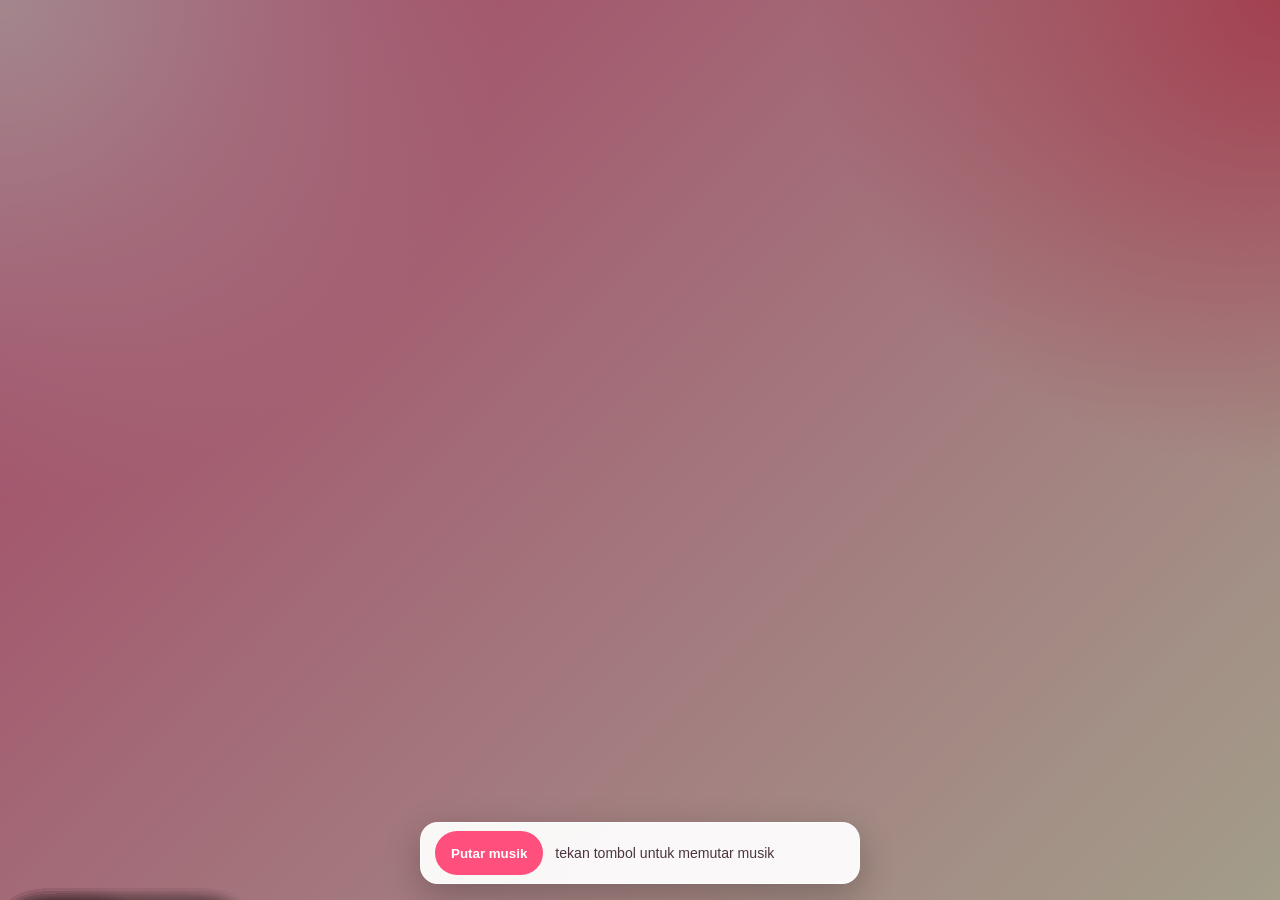
==== commit 27cc379c: "update website" ====
--- a/after-moment.html
+++ b/after-moment.html
@@ -350,7 +350,7 @@
 
       window.addEventListener("DOMContentLoaded", () => {
         setTimeout(() => {
-          window.location.href = "galeri.html";
+          window.location.href = "pesan.html";
         }, 14000);
 
         updateAudioControl(false, "Tekan tombol untuk memutar musik");
